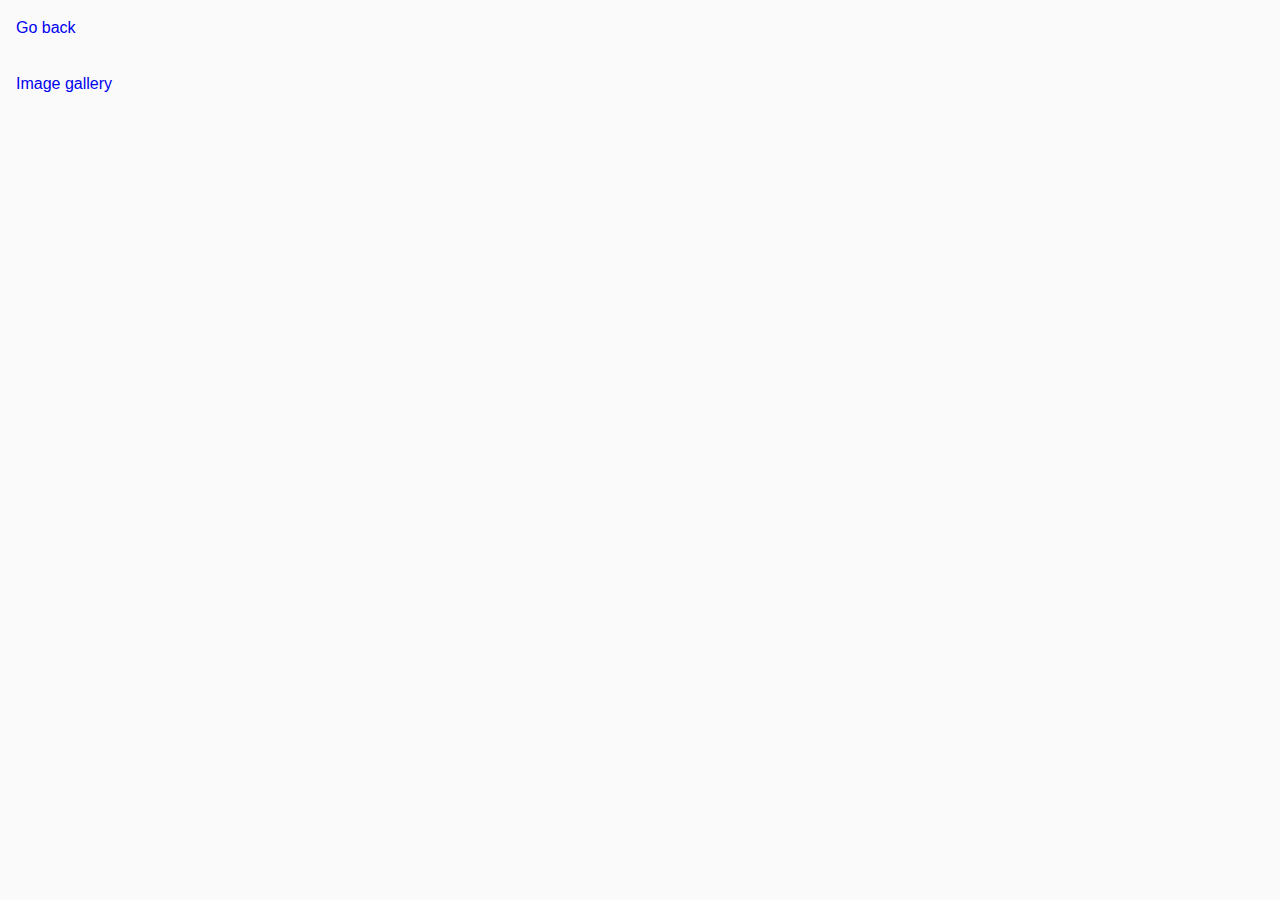
==== 02-lightbox.html @ b4ec5136 "1" ====
<!DOCTYPE html>
<html lang="en">
  <head>
    <meta charset="UTF-8" />
    <meta name="viewport" content="width=device-width, initial-scale=1.0" />
    <meta http-equiv="X-UA-Compatible" content="ie=edge" />
    <title>SimpleLightbox library</title>
    <link rel="stylesheet" href="css/common.css" />
    <link rel="stylesheet" href="css/styles.css" />
  </head>
  <body>
    <p><a href="index.html">Go back</a></p>

    <!-- Add gallery items to this list -->
    <ul class="gallery"></ul>
<p><a href="01-gallery.html">Image gallery</a></p>
    <script src="js/02-lightbox.js" type="module"></script>
  </body>
</html>
---- css/common.css ----
* {
  box-sizing: border-box;
}

body {
  margin: 16px;
  font-family: -apple-system, BlinkMacSystemFont, 'Segoe UI', Roboto, Oxygen,
    Ubuntu, Cantarell, 'Open Sans', 'Helvetica Neue', sans-serif;
  -webkit-font-smoothing: antialiased;
  -moz-osx-font-smoothing: grayscale;
  background-color: #fafafa;
  color: #212121;
  line-height: 1.5;
}

input {
  padding: 8px;
  font: inherit;
}

button {
  padding: 8px 12px;
  cursor: pointer;
}
.menu {
  list-style: none;
  margin: 0;
  padding: 0;
  background-color: #f1f1f1;
  text-align: center;
}

.menu-item {
  display: inline-block;
  margin: 0;
  padding: 0;
}

.menu-item a {
  display: block;
  padding: 1em;
  
  text-decoration: none;
  font-weight: bold;
}

.menu-item a:hover {
  background-color: #ddd;
}
.blue-text {
  background-color: blue;
  color: yellow;
}

.yellow-text {
  background-color: yellow;
  color: blue;
}
a
{
  text-decoration: none;
  
}
---- css/styles.css ----
:root {
  --timing-function: cubic-bezier(0.4, 0, 0.2, 1);
  --animation-duration: 250ms;
}

.gallery {
  display: grid;
  max-width: 1140px;
  grid-template-columns: repeat(auto-fit, minmax(320px, 1fr));
  grid-auto-rows: 240px;
  grid-gap: 12px;
  justify-content: center;
  padding: 0;
  list-style: none;
  margin-left: auto;
  margin-right: auto;
}

.gallery__item {
  position: relative;
  box-shadow: 0px 1px 3px 0px rgba(0, 0, 0, 0.2),
    0px 1px 1px 0px rgba(0, 0, 0, 0.14), 0px 2px 1px -1px rgba(0, 0, 0, 0.12);
}

.gallery__image:hover {
  transform: scale(1.03);
}

.gallery__image {
  height: 100%;
  width: 100%;
  object-fit: cover;
  transition: transform var(--animation-duration) var(--timing-function);
}

.gallery__link {
  display: block;
  text-decoration: none;
  height: 100%;
}

.gallery__link:hover {
  cursor: zoom-in;
}
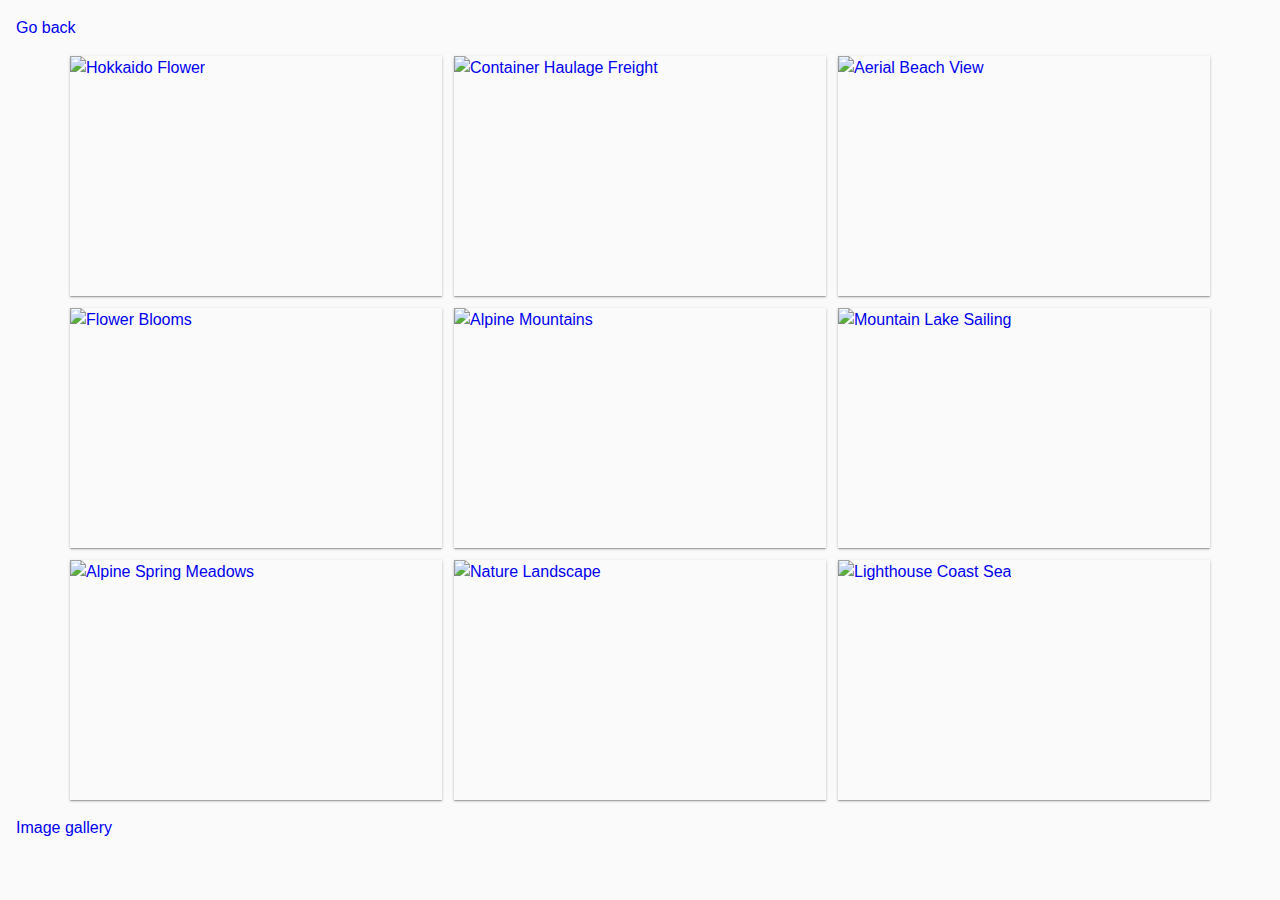
==== commit e591ff8d: "1" ====
--- a/02-lightbox.html
+++ b/02-lightbox.html
@@ -5,6 +5,10 @@
     <meta name="viewport" content="width=device-width, initial-scale=1.0" />
     <meta http-equiv="X-UA-Compatible" content="ie=edge" />
     <title>SimpleLightbox library</title>
+  <link
+      rel="stylesheet"
+      href="https://cdnjs.cloudflare.com/ajax/libs/simplelightbox/2.12.1/simple-lightbox.min.css"
+    />
     <link rel="stylesheet" href="css/common.css" />
     <link rel="stylesheet" href="css/styles.css" />
   </head>
@@ -13,7 +17,9 @@
 
     <!-- Add gallery items to this list -->
     <ul class="gallery"></ul>
-<p><a href="01-gallery.html">Image gallery</a></p>
+    <p><a href="01-gallery.html">Image gallery</a></p>
     <script src="js/02-lightbox.js" type="module"></script>
+    <script src="https://cdnjs.cloudflare.com/ajax/libs/simplelightbox/2.12.1/simple-lightbox.min.js
+"></script>
   </body>
 </html>
